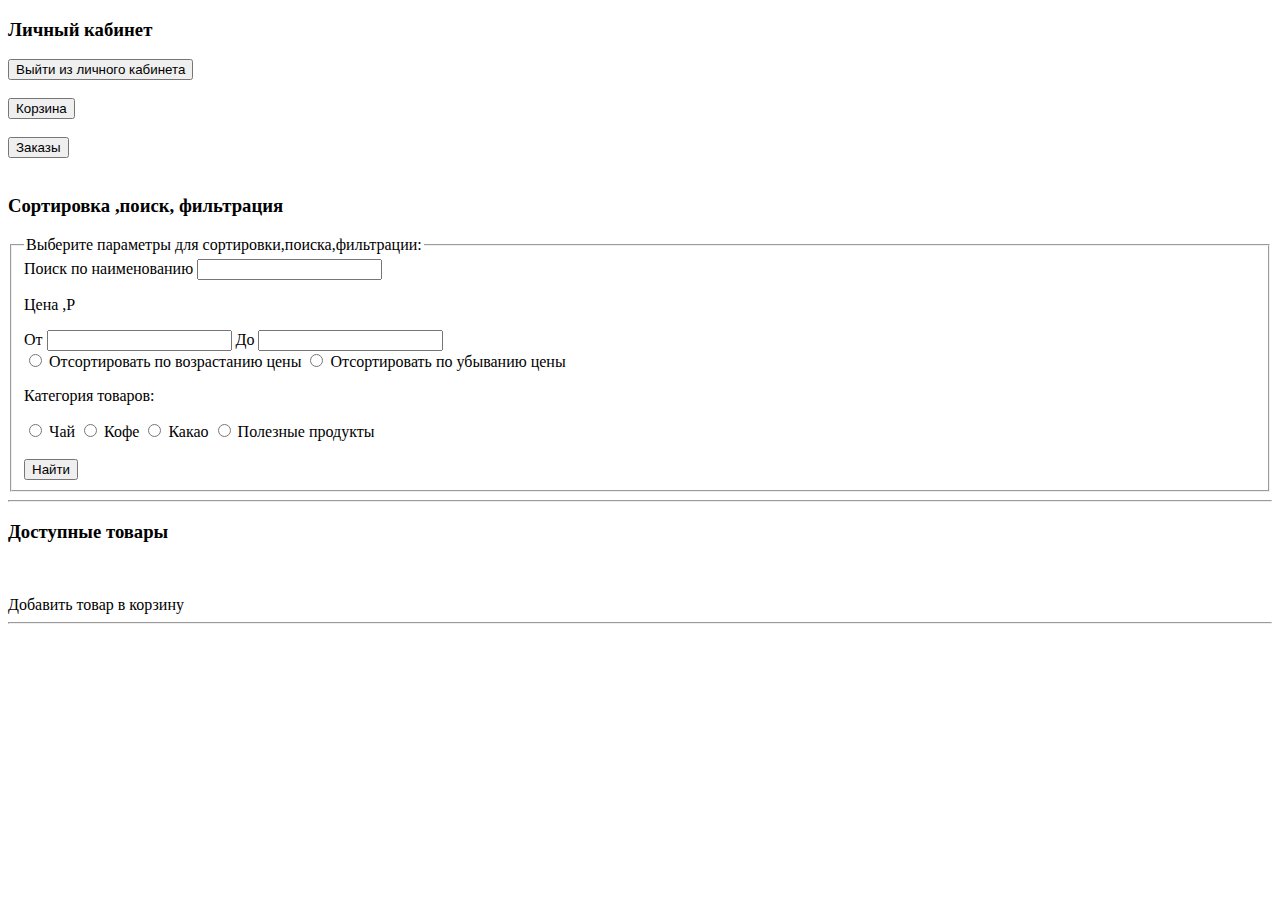
==== src/main/resources/templates/user/index.html @ 8d188fc5 "Веб-приложение на аттестацию" ====
<!DOCTYPE html>
<html lang="en">
<head>
    <meta charset="UTF-8">
    <title>Личный кабинет</title>
</head>
<body>
<h3>Личный кабинет</h3>
<form method="post" action="/logout">
    <input type="hidden" th:name="${_csrf.parameterName}" th:value="${_csrf.token}"/>
    <button type="submit">Выйти из личного кабинета</button>
</form>
<br>
<form method="get" th:action="@{/cart}">
    <button type="submit">Корзина</button>
</form>
<br>
<form method="get" th:action="@{/orders}">
    <input type="submit" value="Заказы">
</form>
<br>
<h3>Сортировка ,поиск, фильтрация</h3>
<form th:method="POST" th:action="@{/person_account/product/search}">
    <fieldset>
        <legend>Выберите параметры для сортировки,поиска,фильтрации: </legend>
        <label for="search">Поиск по наименованию</label>
        <input type="text" id="search" name="search" th:value="*{value_search}">
        <br>
        <p>Цена ,Р</p>
        <label for="ot">От </label>
        <input type="text" id="ot" name="ot" th:value="*{value_price_ot}">
        <label for="do">До </label>
        <input type="text" id="do" name="do" th:value="*{value_price_do}">
        <br>
        <div>
            <input type="radio" id="ascending_price" name="price" value="sorted_by_ascending_price" >
            <label for="ascending_price">Отсортировать по возрастанию цены</label>
            <input type="radio" id="descending_price" name="price" value="sorted_by_descending_price">
            <label for="descending_price">Отсортировать по убыванию цены</label>
            <p>Категория товаров: </p>
            <input type="radio" id="tea" name="contract" value="tea">
            <label for="tea">Чай</label>
            <input type="radio" id="coffee" name="contract" value="coffee">
            <label for="coffee">Кофе</label>
            <input type="radio" id="cacao" name="contract" value="cacao">
            <label for="cacao">Какао</label>
            <input type="radio" id="healthy_foods" name="contract" value="healthy_foods">
            <label for="healthy_foods">Полезные продукты</label>
            <br>
            <br>
            <input type="submit" value="Найти">
        </div>
    </fieldset>
</form>
<hr>
<h3>Доступные товары</h3>
<div th:each="product : ${products}">
    <img th:src="'/img/' + ${product.imageList[0].getFileName()}" width="300px">
    <br>
    <a th:href="@{/product/info/{id}(id=${product.getId()})}" th:text="${product.getTitle()}"></a>
    <p th:text="'Цена: '+ ${product.getPrice()} + ' руб./' + ${product.getWeight()} + ' гр.'"></p>
    <a th:href="@{/cart/add/{id}(id=${product.getId()})}">Добавить товар в корзину</a>
    <hr>
</div>

</body>
</html>
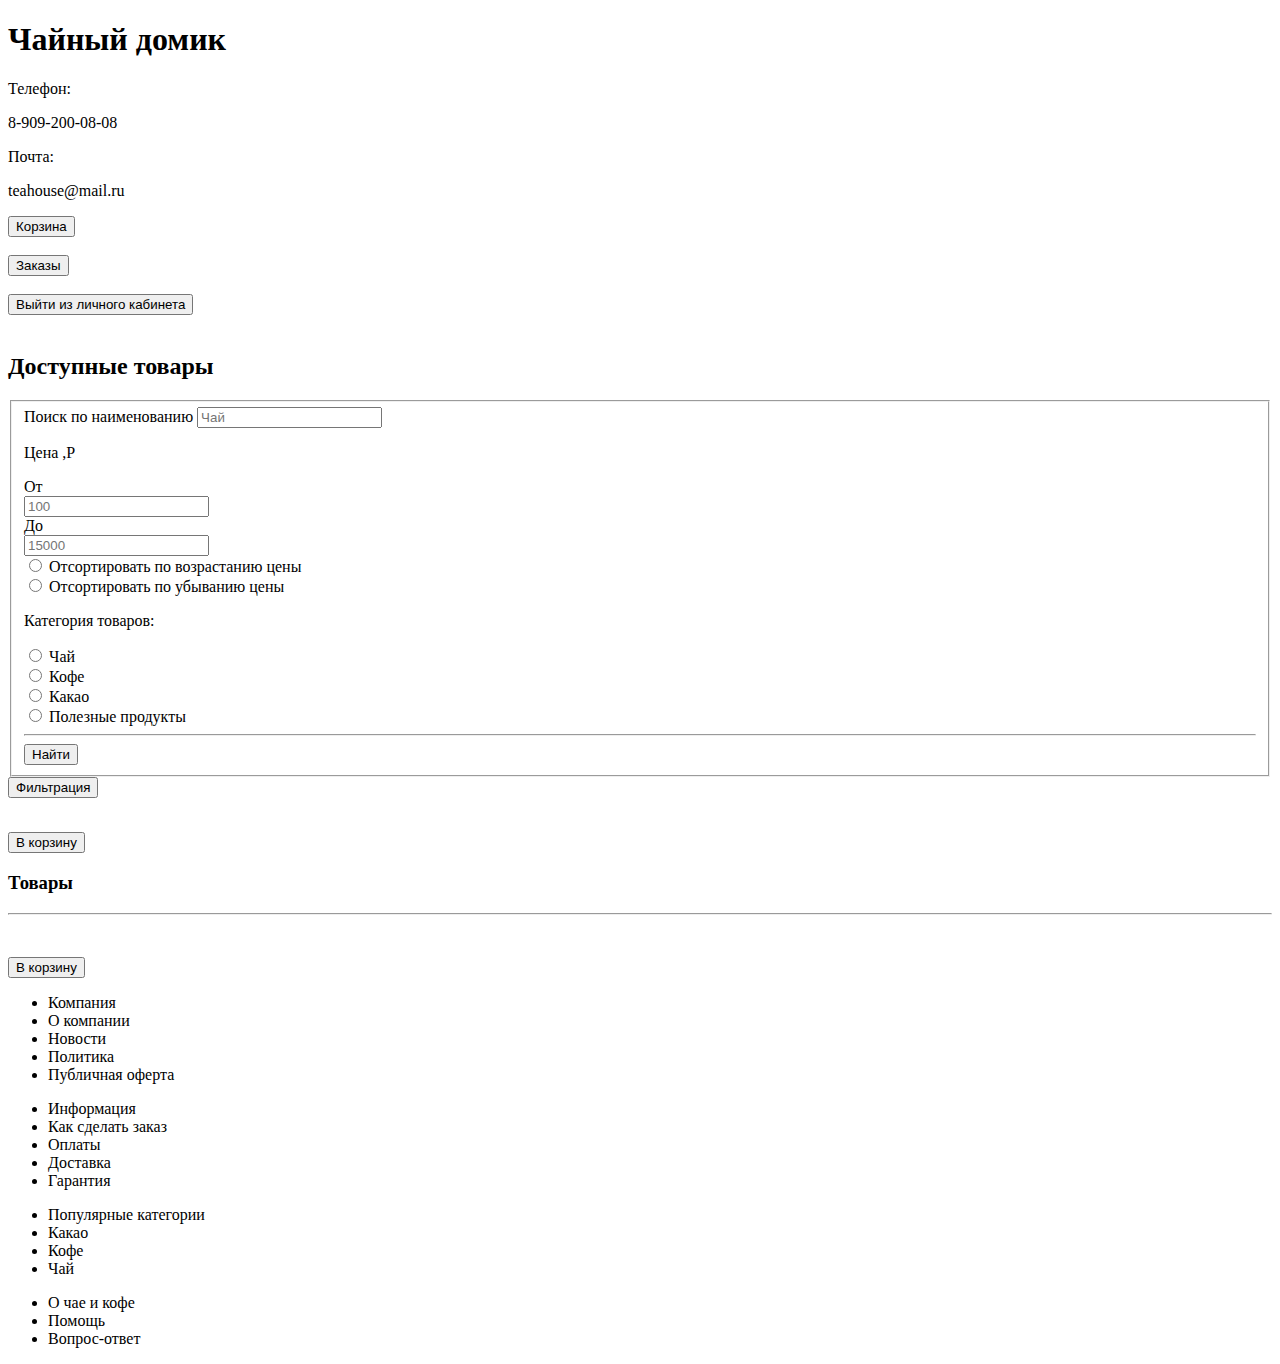
==== commit 4fdaa9c5: "Веб-приложение на итоговую аттестацию, добален Frontend" ====
--- a/src/main/resources/templates/user/index.html
+++ b/src/main/resources/templates/user/index.html
@@ -3,65 +3,140 @@
 <head>
     <meta charset="UTF-8">
     <title>Личный кабинет</title>
+    <link th:href="@{/css/index.css}" type="text/css" rel="stylesheet">
+    <script th:src="@{/js/script.js}"></script>
 </head>
 <body>
-<h3>Личный кабинет</h3>
-<form method="post" action="/logout">
-    <input type="hidden" th:name="${_csrf.parameterName}" th:value="${_csrf.token}"/>
-    <button type="submit">Выйти из личного кабинета</button>
-</form>
-<br>
-<form method="get" th:action="@{/cart}">
-    <button type="submit">Корзина</button>
-</form>
-<br>
-<form method="get" th:action="@{/orders}">
-    <input type="submit" value="Заказы">
-</form>
-<br>
-<h3>Сортировка ,поиск, фильтрация</h3>
-<form th:method="POST" th:action="@{/person_account/product/search}">
-    <fieldset>
-        <legend>Выберите параметры для сортировки,поиска,фильтрации: </legend>
-        <label for="search">Поиск по наименованию</label>
-        <input type="text" id="search" name="search" th:value="*{value_search}">
+<div class="body">
+<header class="header">
+    <div class="h1">
+        <div>
+            <h1 style="font-family: 'Neucha', cursive;">Чайный домик</h1>
+        </div>
+        <div class="tel">
+            <div class="tel1">
+                <p>Телефон:</p>
+                <p>8-909-200-08-08</p>
+            </div>
+            <div class="tel1">
+                <p>Почта:</p>
+                <p>teahouse@mail.ru</p>
+            </div>
+        </div>
+    </div>
+    <div class="head">
+        <form method="get" th:action="@{/cart}">
+            <button class="button1" type="submit">Корзина</button>
+        </form>
         <br>
-        <p>Цена ,Р</p>
-        <label for="ot">От </label>
-        <input type="text" id="ot" name="ot" th:value="*{value_price_ot}">
-        <label for="do">До </label>
-        <input type="text" id="do" name="do" th:value="*{value_price_do}">
+        <form method="get" th:action="@{/orders}">
+            <input class="button1" type="submit" value="Заказы">
+        </form>
         <br>
-        <div>
-            <input type="radio" id="ascending_price" name="price" value="sorted_by_ascending_price" >
-            <label for="ascending_price">Отсортировать по возрастанию цены</label>
-            <input type="radio" id="descending_price" name="price" value="sorted_by_descending_price">
-            <label for="descending_price">Отсортировать по убыванию цены</label>
-            <p>Категория товаров: </p>
-            <input type="radio" id="tea" name="contract" value="tea">
-            <label for="tea">Чай</label>
-            <input type="radio" id="coffee" name="contract" value="coffee">
-            <label for="coffee">Кофе</label>
-            <input type="radio" id="cacao" name="contract" value="cacao">
-            <label for="cacao">Какао</label>
-            <input type="radio" id="healthy_foods" name="contract" value="healthy_foods">
-            <label for="healthy_foods">Полезные продукты</label>
+        <form method="post" action="/logout">
+            <input type="hidden" th:name="${_csrf.parameterName}" th:value="${_csrf.token}"/>
+            <button class="button1" type="submit">Выйти из личного кабинета</button>
+        </form>
+    </div>
+    <br>
+</header>
+<main class="main">
+    <div class="h2">
+        <h2>Доступные товары</h2>
+    </div>
+    <div class="SFP" id="SFP"></div>
+    <form th:method="POST" th:action="@{/person_account/search}">
+        <fieldset class="prodField" id="prodField">
+            <label for="search">Поиск по наименованию</label>
+            <input type="text" id="search" name="search" th:value="*{value_search}" placeholder="Чай">
             <br>
+            <p>Цена ,Р</p>
+            <label for="ot">От </label><br>
+            <input type="number" id="ot" name="ot" th:value="*{value_price_ot}" placeholder="100"><br>
+            <label for="do">До </label><br>
+            <input type="number" id="do" name="do" th:value="*{value_price_do}" placeholder="15000">
             <br>
-            <input type="submit" value="Найти">
+            <div>
+                <input type="radio" id="ascending_price" name="price" value="sorted_by_ascending_price">
+                <label for="ascending_price">Отсортировать по возрастанию цены</label><br>
+                <input type="radio" id="descending_price" name="price" value="sorted_by_descending_price">
+                <label for="descending_price">Отсортировать по убыванию цены</label>
+                <p>Категория товаров: </p>
+                <input type="radio" id="tea" name="contract" value="tea">
+                <label for="tea">Чай</label><br>
+                <input type="radio" id="coffee" name="contract" value="coffee">
+                <label for="coffee">Кофе</label><br>
+                <input type="radio" id="cacao" name="contract" value="cacao">
+                <label for="cacao">Какао</label><br>
+                <input type="radio" id="healthy_foods" name="contract" value="healthy_foods">
+                <label for="healthy_foods">Полезные продукты</label>
+                <br>
+                <hr>
+                <input class="button btn" onclick="viewDiv1()" type="submit" value="Найти">
+            </div>
+        </fieldset>
+    </form>
+    <div class="btn1">
+        <button class="button" onclick=viewDiv()>Фильтрация</button>
+    </div>
+    <div class="prodSort">
+        <div th:each="product : ${search_product}">
+            <div class="prodV">
+                <a th:href="@{/product_personal/info/{id}(id=${product.getId()})}"><img  th:src="'/img/' + ${product.imageList[0].getFileName()}" width="200px"></a>
+                <br>
+                <a th:href="@{/product_personal/info/{id}(id=${product.getId()})}" th:text="${product.getTitle()}"></a>
+                <p th:text="'Цена: '+ ${product.getPrice()} + ' руб./' + ${product.getWeight()} + ' гр.'"></p>
+                <form method="get" th:action="@{/cart/add/{id}(id=${product.getId()})}">
+                    <input class="button" type="submit" value="В корзину">
+                </form>
+            </div>
         </div>
-    </fieldset>
-</form>
-<hr>
-<h3>Доступные товары</h3>
-<div th:each="product : ${products}">
-    <img th:src="'/img/' + ${product.imageList[0].getFileName()}" width="300px">
-    <br>
-    <a th:href="@{/product/info/{id}(id=${product.getId()})}" th:text="${product.getTitle()}"></a>
-    <p th:text="'Цена: '+ ${product.getPrice()} + ' руб./' + ${product.getWeight()} + ' гр.'"></p>
-    <a th:href="@{/cart/add/{id}(id=${product.getId()})}">Добавить товар в корзину</a>
+    </div>
+    <h3>Товары</h3>
     <hr>
+    <div class="prodSort">
+        <div th:each="product : ${products}">
+            <div class="prodV">
+                <a th:href="@{/product_personal/info/{id}(id=${product.getId()})}"><img  th:src="'/img/' + ${product.imageList[0].getFileName()}" width="200px"></a>
+                <br>
+                <a th:href="@{/product_personal/info/{id}(id=${product.getId()})}" th:text="${product.getTitle()}"></a>
+                <p th:text="'Цена: '+ ${product.getPrice()} + ' руб./' + ${product.getWeight()} + ' гр.'"></p>
+                <form method="get" th:action="@{/cart/add/{id}(id=${product.getId()})}">
+                    <input class="button" type="submit" value="В корзину">
+                </form>
+
+            </div>
+        </div>
+    </div>
+</main>
+<footer class="footer">
+
+    <ul>
+        <li>Компания</li>
+        <li>О компании</li>
+        <li>Новости</li>
+        <li>Политика</li>
+        <li>Публичная оферта</li>
+    </ul>
+    <ul>
+        <li>Информация</li>
+        <li>Как сделать заказ</li>
+        <li>Оплаты</li>
+        <li>Доставка</li>
+        <li>Гарантия</li>
+    </ul>
+    <ul>
+        <li>Популярные категории</li>
+        <li>Какао</li>
+        <li>Кофе</li>
+        <li>Чай</li>
+    </ul>
+    <ul>
+        <li>О чае и кофе</li>
+        <li>Помощь</li>
+        <li>Вопрос-ответ</li>
+    </ul>
+</footer>
 </div>
-
 </body>
 </html>